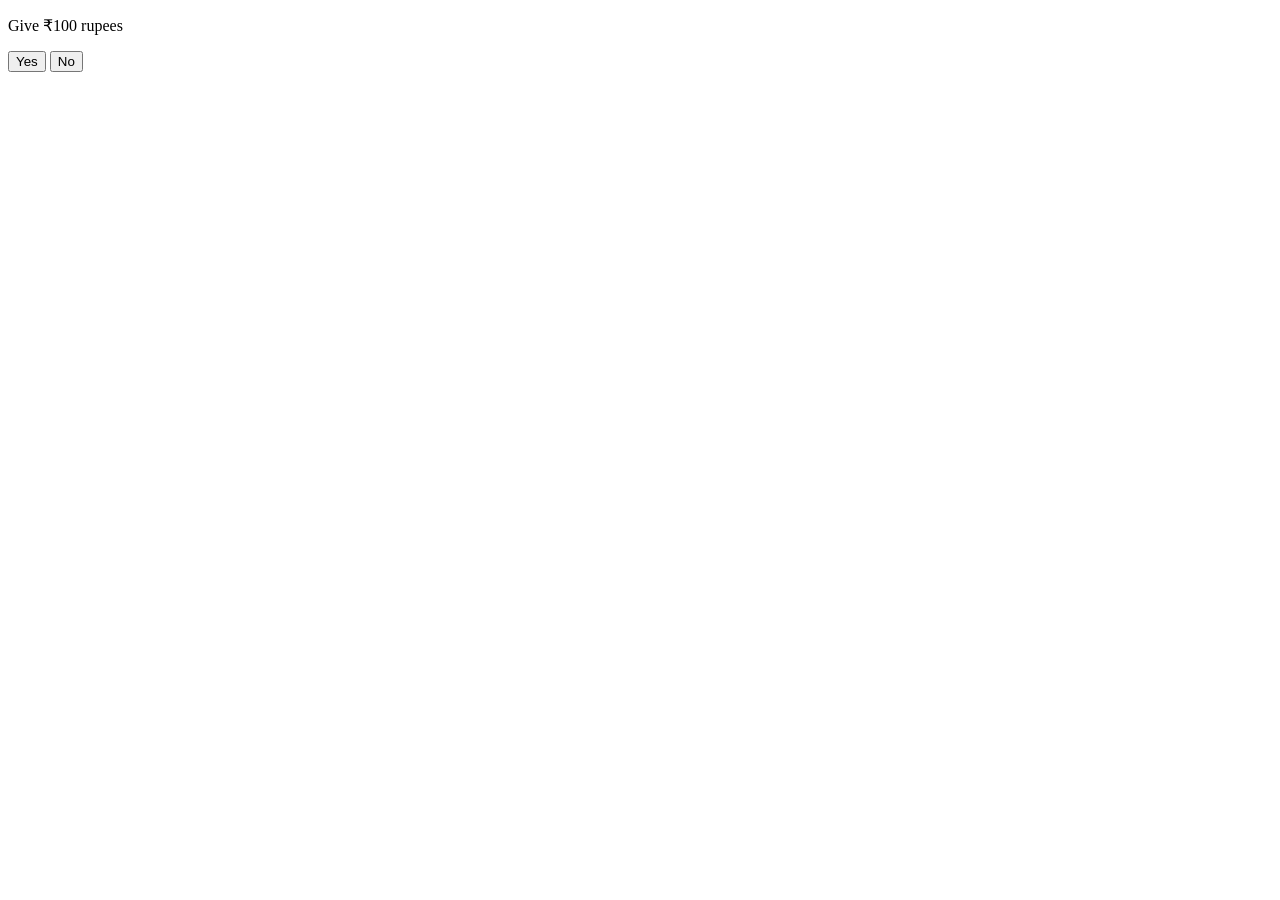
==== index.html @ 88db29e3 "Rename index (3).html to index.html" ====
<!DOCTYPE html>
<html>

<head>
  <meta charset="UTF-8">
  <meta name="viewport" content="width=device-width, initial-scale=1">
  <title>surprises</title>
  <link rel="stylesheet" href="style.css">
</head>

<body>
 <div class="box">
   <p>Give ₹100 rupees</p>
<button onclick="handleResponse('yes')">Yes</button>
<button onclick="handleResponse('no')">No</button>

<p id="result"></p>
 </div>
   
 </div> 
</body>
<script src="script.js"></script>
</html>
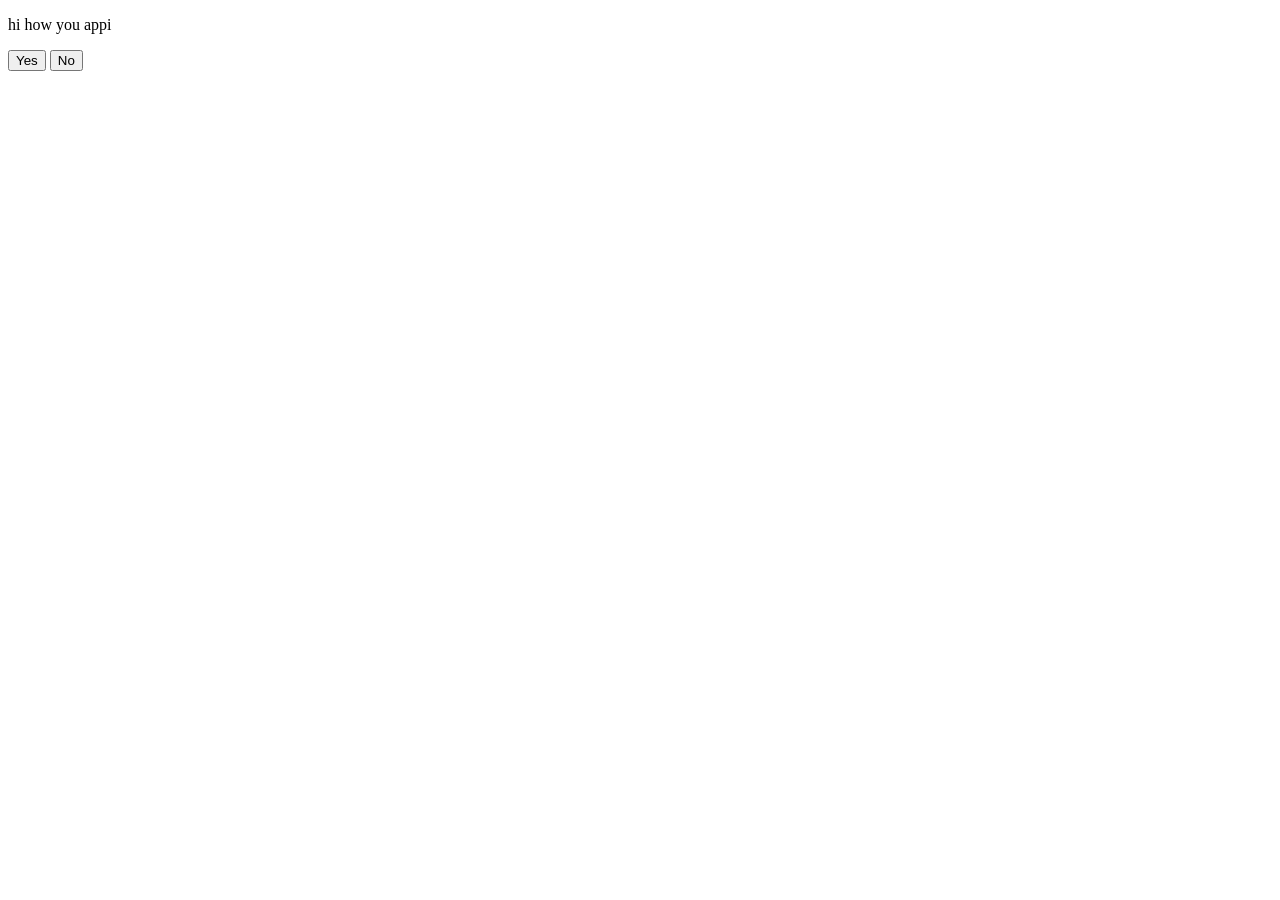
==== commit cc4a3404: "Update index.html" ====
--- a/index.html
+++ b/index.html
@@ -10,7 +10,7 @@
 
 <body>
  <div class="box">
-   <p>Give ₹100 rupees</p>
+   <p>hi how you appi</p>
 <button onclick="handleResponse('yes')">Yes</button>
 <button onclick="handleResponse('no')">No</button>
 
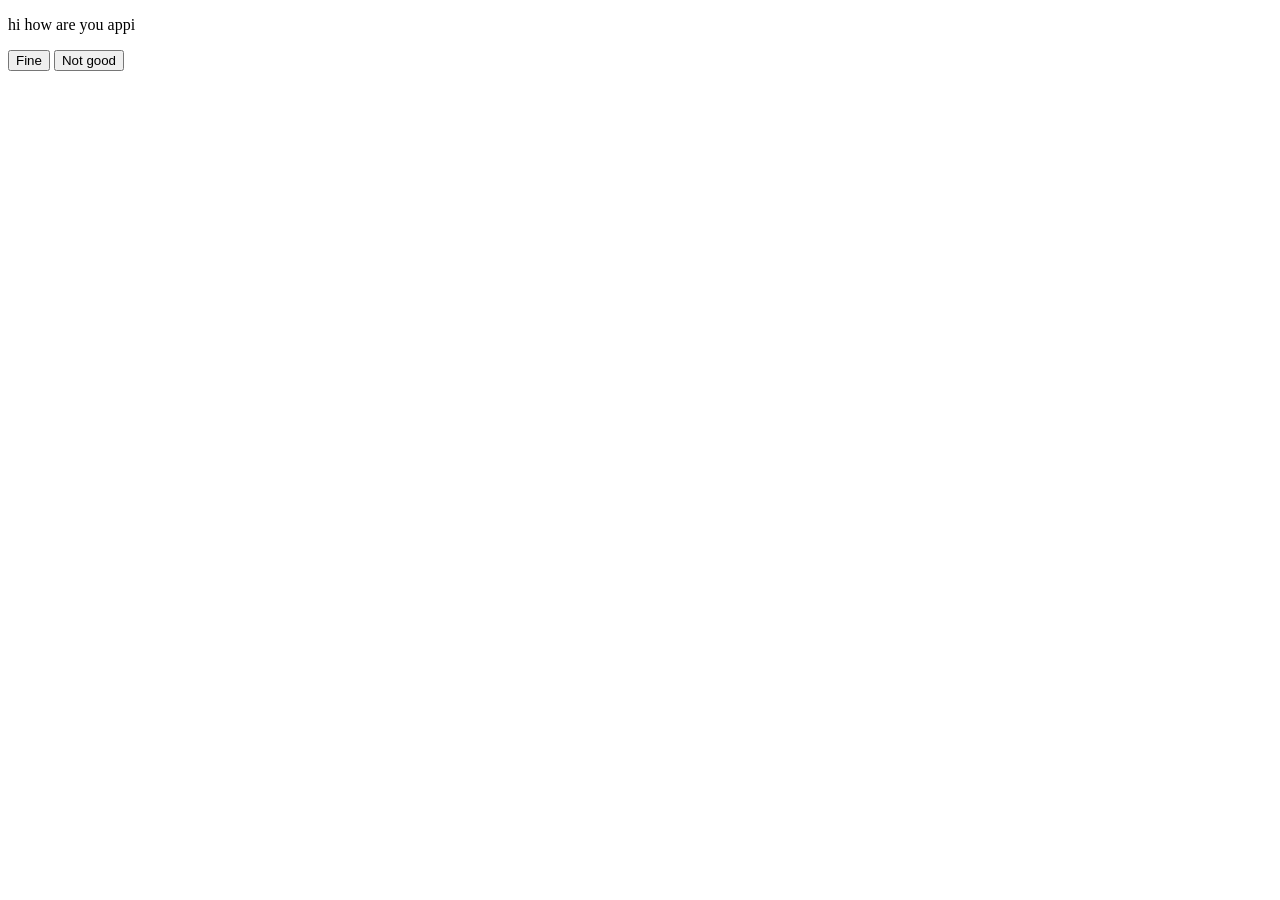
==== commit 454c5d16: "Update index.html" ====
--- a/index.html
+++ b/index.html
@@ -10,9 +10,9 @@
 
 <body>
  <div class="box">
-   <p>hi how you appi</p>
-<button onclick="handleResponse('yes')">Yes</button>
-<button onclick="handleResponse('no')">No</button>
+   <p>hi how are you appi</p>
+<button onclick="handleResponse('Fine')">Fine</button>
+<button onclick="handleResponse('not good')">Not good</button>
 
 <p id="result"></p>
  </div>
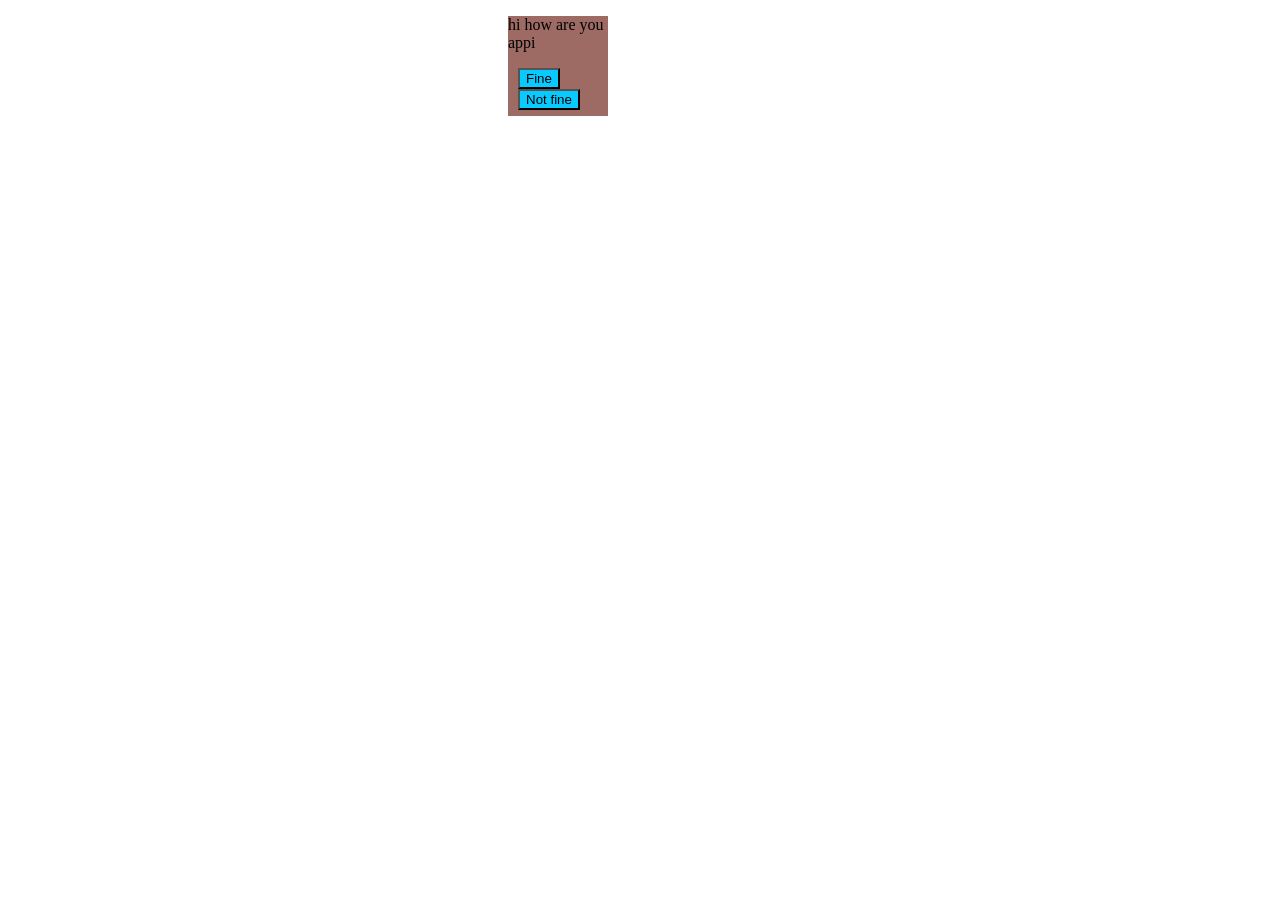
==== commit e177df9d: "Update index.html" ====
--- a/index.html
+++ b/index.html
@@ -1,6 +1,5 @@
 <!DOCTYPE html>
 <html>
-
 <head>
   <meta charset="UTF-8">
   <meta name="viewport" content="width=device-width, initial-scale=1">
@@ -12,7 +11,7 @@
  <div class="box">
    <p>hi how are you appi</p>
 <button onclick="handleResponse('Fine')">Fine</button>
-<button onclick="handleResponse('not good')">Not good</button>
+<button onclick="handleResponse('not fine')">Not fine</button>
 
 <p id="result"></p>
  </div>
--- a/style.css
+++ b/style.css
@@ -0,0 +1,12 @@
+div{
+  background-color: #9D6B64;
+  margin-left:500px;
+  height:100px;
+  width:100px;
+}
+
+button{
+  background-color:#09CAFF;
+  margin-left:10px;
+}
+
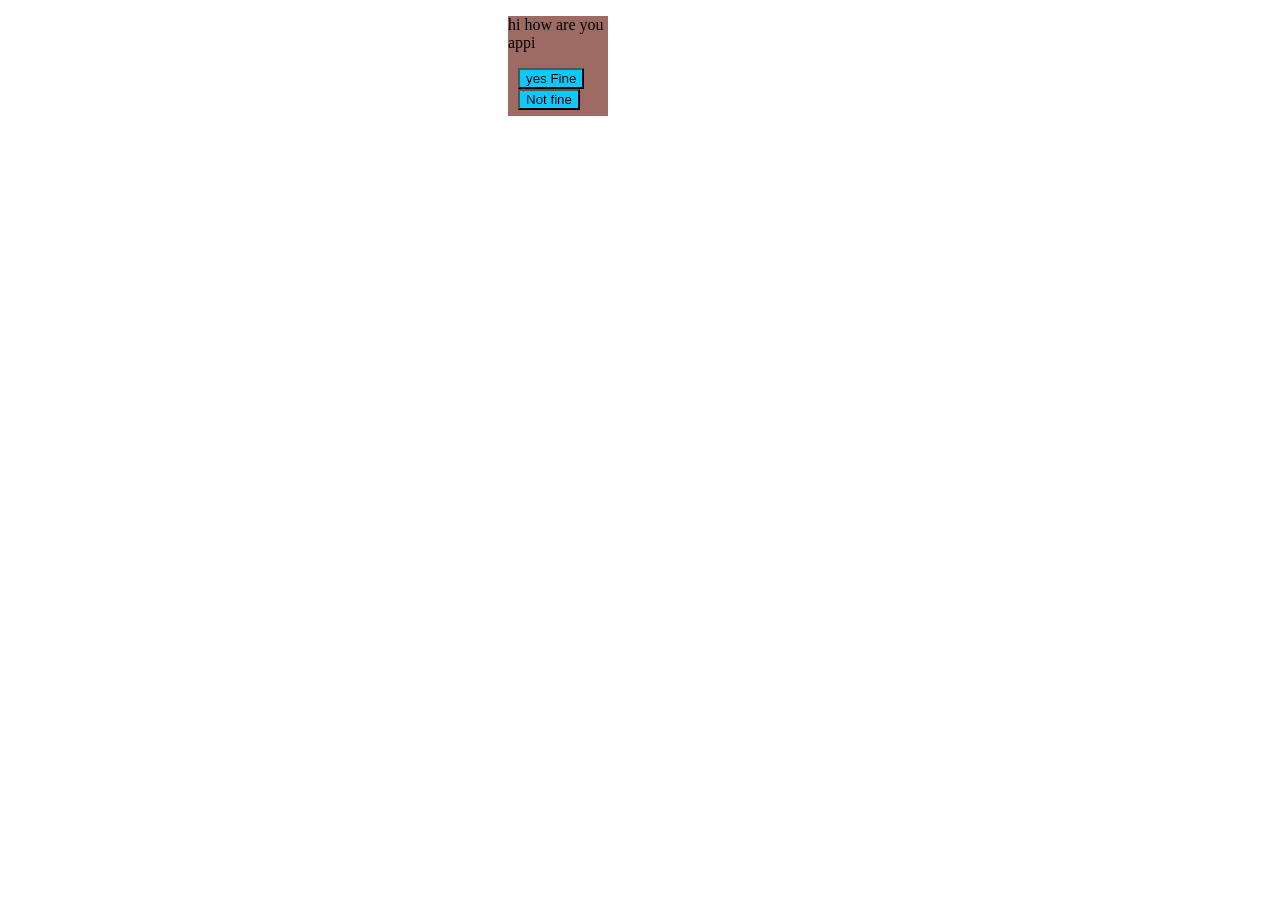
==== commit 3c43df5a: "Update index.html" ====
--- a/index.html
+++ b/index.html
@@ -10,7 +10,7 @@
 <body>
  <div class="box">
    <p>hi how are you appi</p>
-<button onclick="handleResponse('Fine')">Fine</button>
+<button onclick="handleResponse('yes fine')">yes Fine</button>
 <button onclick="handleResponse('not fine')">Not fine</button>
 
 <p id="result"></p>
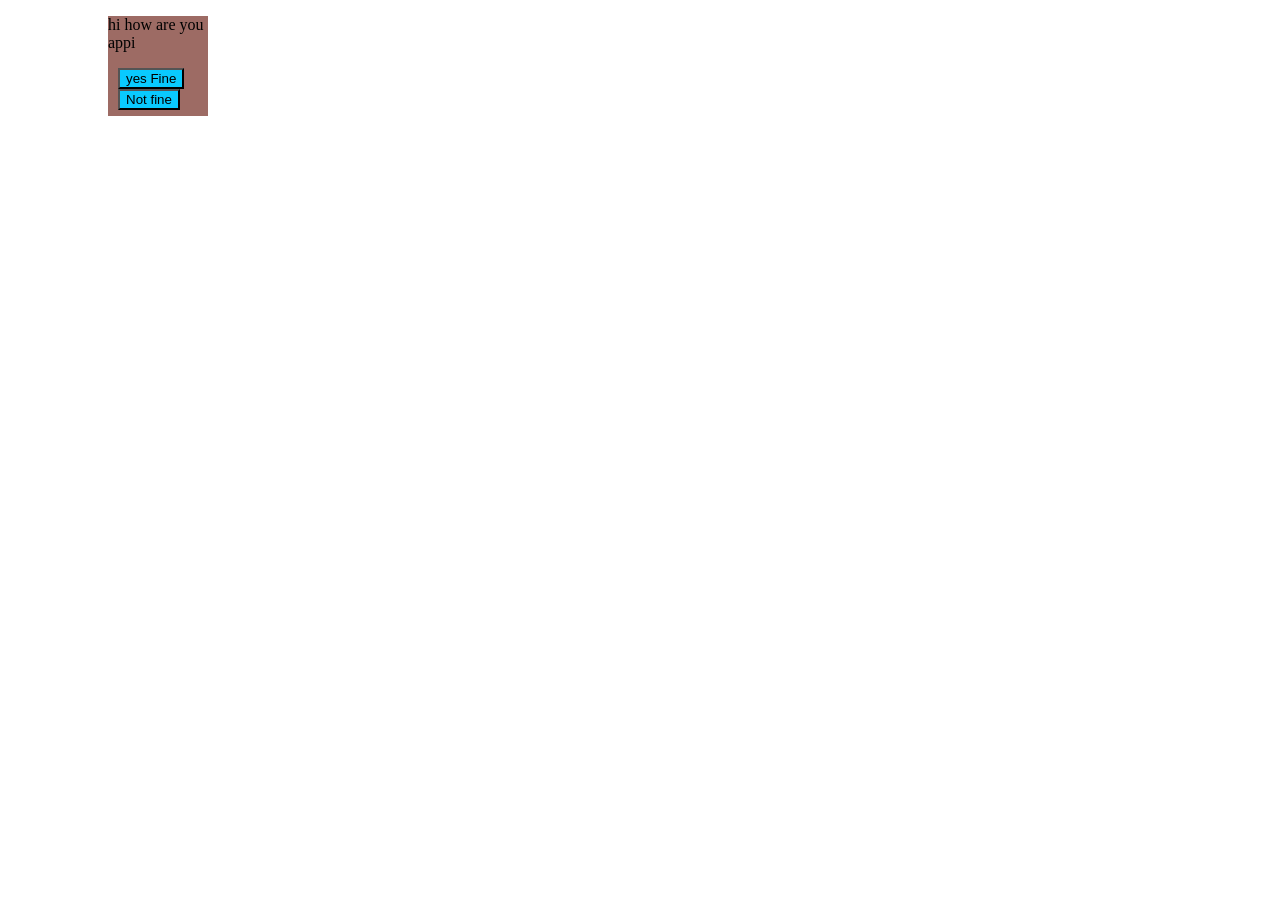
==== commit 98609cc1: "Update index.html" ====
--- a/index.html
+++ b/index.html
@@ -15,8 +15,6 @@
 
 <p id="result"></p>
  </div>
-   
- </div> 
 </body>
 <script src="script.js"></script>
 </html>
--- a/style.css
+++ b/style.css
@@ -1,6 +1,6 @@
 div{
   background-color: #9D6B64;
-  margin-left:500px;
+  margin-left:100px;
   height:100px;
   width:100px;
 }
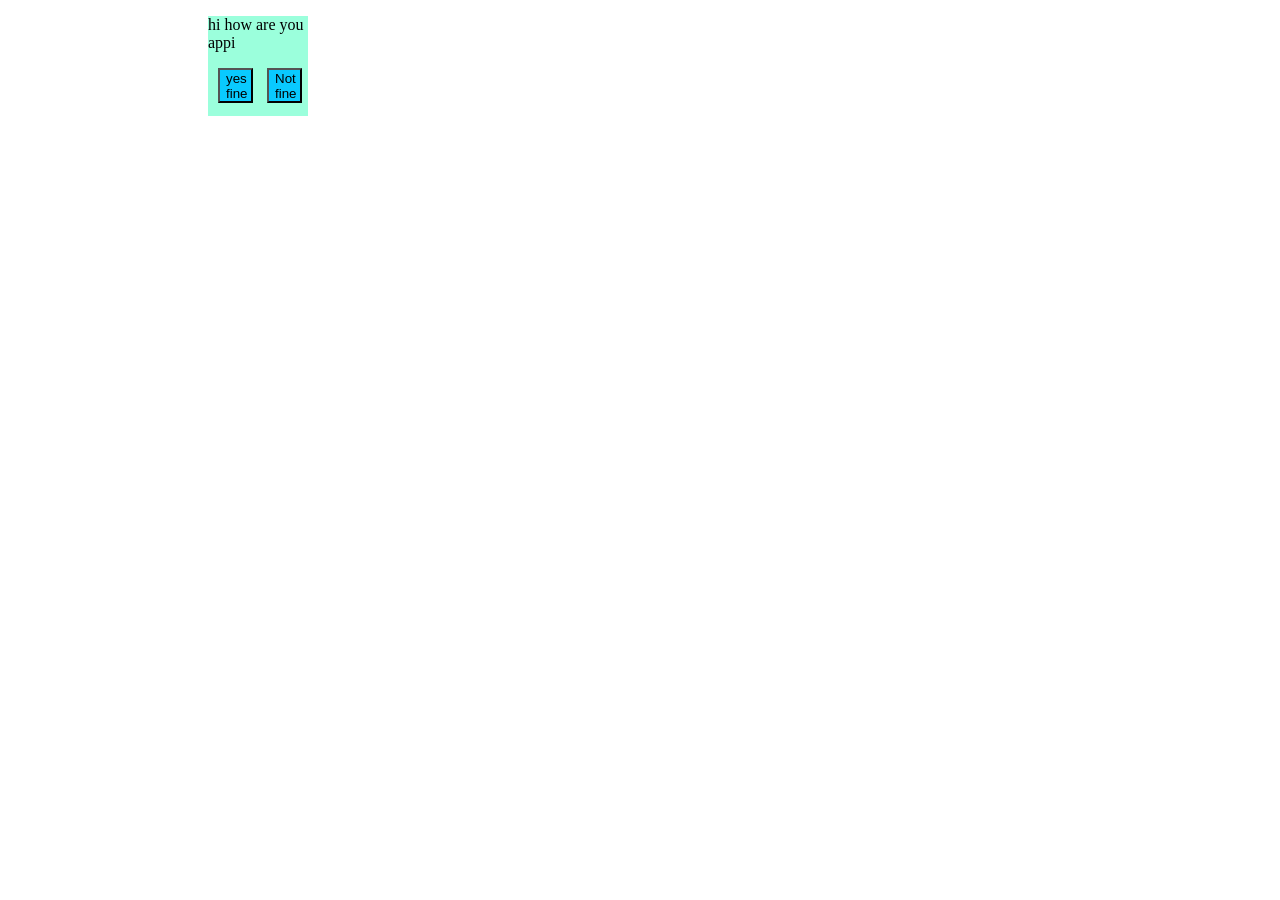
==== commit 6d949baf: "Update index.html" ====
--- a/index.html
+++ b/index.html
@@ -10,7 +10,7 @@
 <body>
  <div class="box">
    <p>hi how are you appi</p>
-<button onclick="handleResponse('yes fine')">yes Fine</button>
+<button onclick="handleResponse('yes fine')">yes fine</button>
 <button onclick="handleResponse('not fine')">Not fine</button>
 
 <p id="result"></p>
--- a/style.css
+++ b/style.css
@@ -1,6 +1,6 @@
 div{
-  background-color: #9D6B64;
-  margin-left:100px;
+  background-color: #9BFFDC;
+  margin-left:200px;
   height:100px;
   width:100px;
 }
@@ -8,5 +8,8 @@
 button{
   background-color:#09CAFF;
   margin-left:10px;
+  height:35px;
+  width:35px;
 }
 
+
